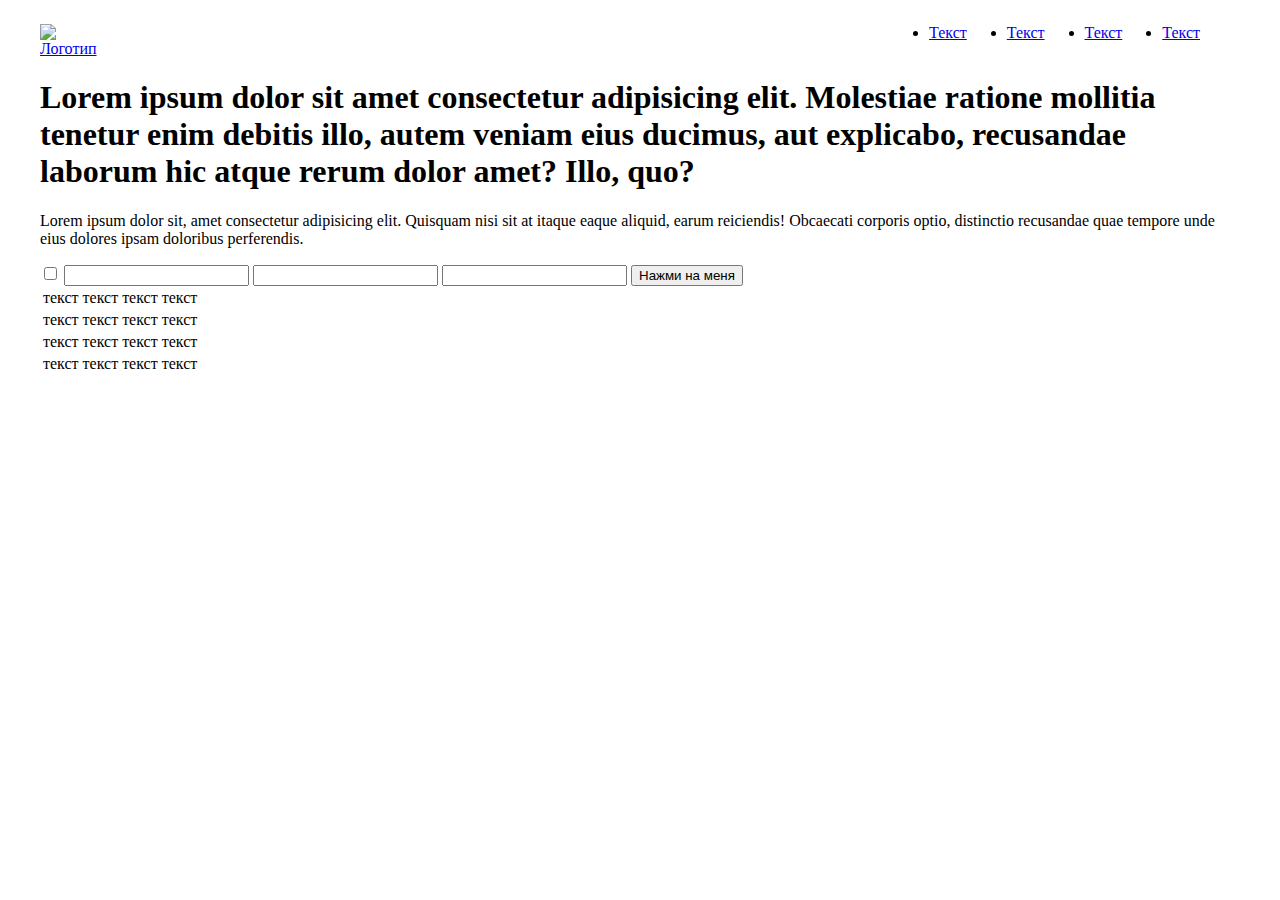
==== index.html @ 005a2ff4 "Add files via upload" ====
<!DOCTYPE html>
<html lang="ru">

<head>
    <meta charset="UTF-8">
    <meta http-equiv="X-UA-Compatible" content="IE=edge">
    <meta name="viewport" content="width=device-width, initial-scale=1.0">
    <link rel="stylesheet" href="./css/style.css">
    <title>Стажировка</title>
</head>

<body>
    <header class="header">
        <div style="display: flex; justify-content: space-between; align-items: flex-end; max-width: 1200px; margin: 0 auto;"
            class="container">
            <div class="header-logo">
                <a href="#" class="header-link">
                    <img style="max-width: 70px;" src="./img/svg/logo.svg" alt="Логотип" class="header-img">
                </a>
            </div>
            <nav class="header-nav">
                <ul style="display: flex; justify-content: space-between; align-items: flex-end;" class="header-list">
                    <li style="margin-right: 40px;" class="header-item"><a href="#" class="header-link">Текст</a></li>
                    <li style="margin-right: 40px;" class="header-item"><a href="#" class="header-link">Текст</a></li>
                    <li style="margin-right: 40px;" class="header-item"><a href="#" class="header-link">Текст</a></li>
                    <li style="margin-right: 40px;" class="header-item"><a href="#" class="header-link">Текст</a></li>
                </ul>
            </nav>
        </div>
    </header>
    <main class="main">
        <div style="max-width: 1200px; margin: 0 auto;" class="container">
            <form action="url">
                <h1 class="title">Lorem ipsum dolor sit amet consectetur adipisicing elit. Molestiae ratione mollitia
                    tenetur enim debitis illo, autem veniam eius ducimus, aut explicabo, recusandae laborum hic atque
                    rerum
                    dolor amet? Illo, quo?</h1>
                <p class="text">
                    Lorem ipsum dolor sit, amet consectetur adipisicing elit. Quisquam nisi sit at itaque eaque aliquid,
                    earum reiciendis! Obcaecati corporis optio, distinctio recusandae quae tempore unde eius dolores
                    ipsam
                    doloribus perferendis.
                </p>
                <input type="checkbox" class="input">
                <input type="email" class="input">
                <input type="password" class="input">
                <input type="text" class="input">
                <button type="submit" class="button">Нажми на меня</button>

            </form>
            <table class="table">
                <tr class="tr">
                    <td class="td">текст</td>
                    <td class="td">текст</td>
                    <td class="td">текст</td>
                    <td class="td">текст</td>
                </tr>
                <tr class="tr">
                    <td class="td">текст</td>
                    <td class="td">текст</td>
                    <td class="td">текст</td>
                    <td class="td">текст</td>
                </tr>
                <tr class="tr">
                    <td class="td">текст</td>
                    <td class="td">текст</td>
                    <td class="td">текст</td>
                    <td class="td">текст</td>
                </tr>
                <tr class="tr">
                    <td class="td">текст</td>
                    <td class="td">текст</td>
                    <td class="td">текст</td>
                    <td class="td">текст</td>
                </tr>
            </table>
        </div>
    </main>
</body>

</html>
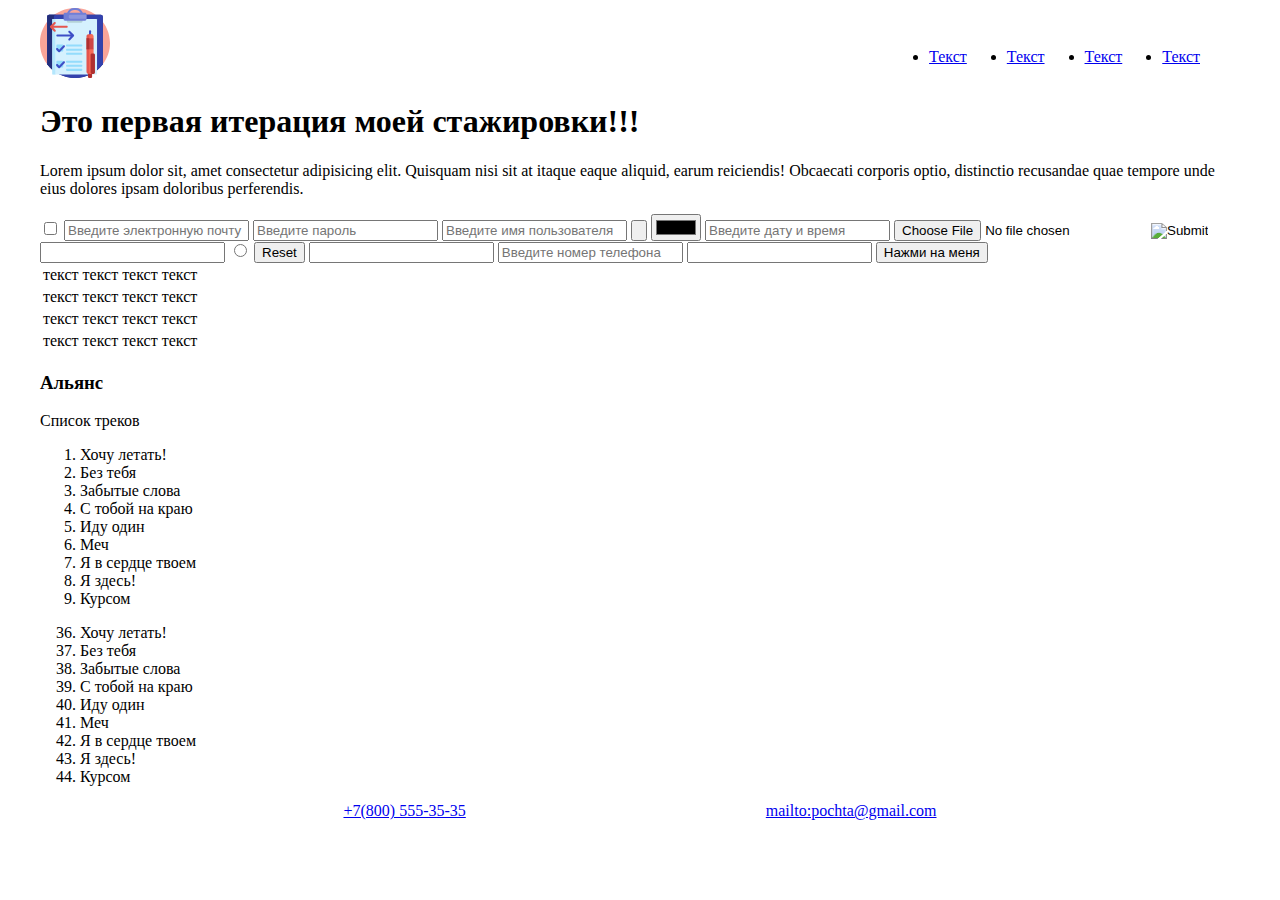
==== commit f6bb50ff: "Add files via upload" ====
--- a/index.html
+++ b/index.html
@@ -5,7 +5,10 @@
     <meta charset="UTF-8">
     <meta http-equiv="X-UA-Compatible" content="IE=edge">
     <meta name="viewport" content="width=device-width, initial-scale=1.0">
+    <meta name="description" content="Моя стажировка">
+    <meta name="keywords" content="1 итерация моей стажировки">
     <link rel="stylesheet" href="./css/style.css">
+    <base target="_blank" href="localhost/website/">
     <title>Стажировка</title>
 </head>
 
@@ -15,7 +18,7 @@
             class="container">
             <div class="header-logo">
                 <a href="#" class="header-link">
-                    <img style="max-width: 70px;" src="./img/svg/logo.svg" alt="Логотип" class="header-img">
+                    <img style="max-width: 70px;" src="/img/svg/logo.svg" alt="Логотип" class="header-img">
                 </a>
             </div>
             <nav class="header-nav">
@@ -31,10 +34,7 @@
     <main class="main">
         <div style="max-width: 1200px; margin: 0 auto;" class="container">
             <form action="url">
-                <h1 class="title">Lorem ipsum dolor sit amet consectetur adipisicing elit. Molestiae ratione mollitia
-                    tenetur enim debitis illo, autem veniam eius ducimus, aut explicabo, recusandae laborum hic atque
-                    rerum
-                    dolor amet? Illo, quo?</h1>
+                <h1 class="title">Это первая итерация моей стажировки!!!</h1>
                 <p class="text">
                     Lorem ipsum dolor sit, amet consectetur adipisicing elit. Quisquam nisi sit at itaque eaque aliquid,
                     earum reiciendis! Obcaecati corporis optio, distinctio recusandae quae tempore unde eius dolores
@@ -42,9 +42,20 @@
                     doloribus perferendis.
                 </p>
                 <input type="checkbox" class="input">
-                <input type="email" class="input">
-                <input type="password" class="input">
-                <input type="text" class="input">
+                <input type="email" autocomplete="email" placeholder="Введите электронную почту" class="input">
+                <input type="password" autocomplete="new-password" placeholder="Введите пароль" class="input">
+                <input type="text" autocomplete="username" placeholder="Введите имя пользователя" class="input">
+                <input type="button" class="input">
+                <input type="color" class="input">
+                <input type="datetime" placeholder="Введите дату и время" class="input">
+                <input type="file" accept=".zip" class="input">
+                <input type="image" class="input">
+                <input type="number" class="input">
+                <input type="radio" class="input">
+                <input type="reset" class="input">
+                <input type="search" class="input">
+                <input type="tel" autocomplete="tel" placeholder="Введите номер телефона" class="input">
+                <input type="url" class="input">
                 <button type="submit" class="button">Нажми на меня</button>
 
             </form>
@@ -74,8 +85,40 @@
                     <td class="td">текст</td>
                 </tr>
             </table>
+            <table class="table">
+                <h3>Альянс</h3>
+                <p>Список треков</p>
+                <ol class="ol">
+                    <li class="li">Хочу летать!</li>
+                    <li class="li">Без тебя</li>
+                    <li class="li">Забытые слова</li>
+                    <li class="li">С тобой на краю</li>
+                    <li class="li">Иду один</li>
+                    <li class="li">Меч</li>
+                    <li class="li">Я в сердце твоем</li>
+                    <li class="li">Я здесь!</li>
+                    <li class="li">Курсом</li>
+                </ol>
+                <ol class="ol" start="36">
+                    <li class="li">Хочу летать!</li>
+                    <li class="li">Без тебя</li>
+                    <li class="li">Забытые слова</li>
+                    <li class="li">С тобой на краю</li>
+                    <li class="li">Иду один</li>
+                    <li class="li">Меч</li>
+                    <li class="li">Я в сердце твоем</li>
+                    <li class="li">Я здесь!</li>
+                    <li class="li">Курсом</li>
+                </ol>
+            </table>
         </div>
     </main>
+    <footer class="footer">
+        <div style="max-width: 1200px; margin: 0 auto; display: flex; align-items: flex-start; justify-content: center;" class="container">
+            <a style="margin-right: 300px;" href="tel:+7(800) 555-35-35" class="footer-phone">+7(800) 555-35-35</a>
+            <a href="mailto:pochta@gmail.com" class="footer-mail">mailto:pochta@gmail.com</a>
+        </div>
+    </footer>
 </body>
 
 </html>